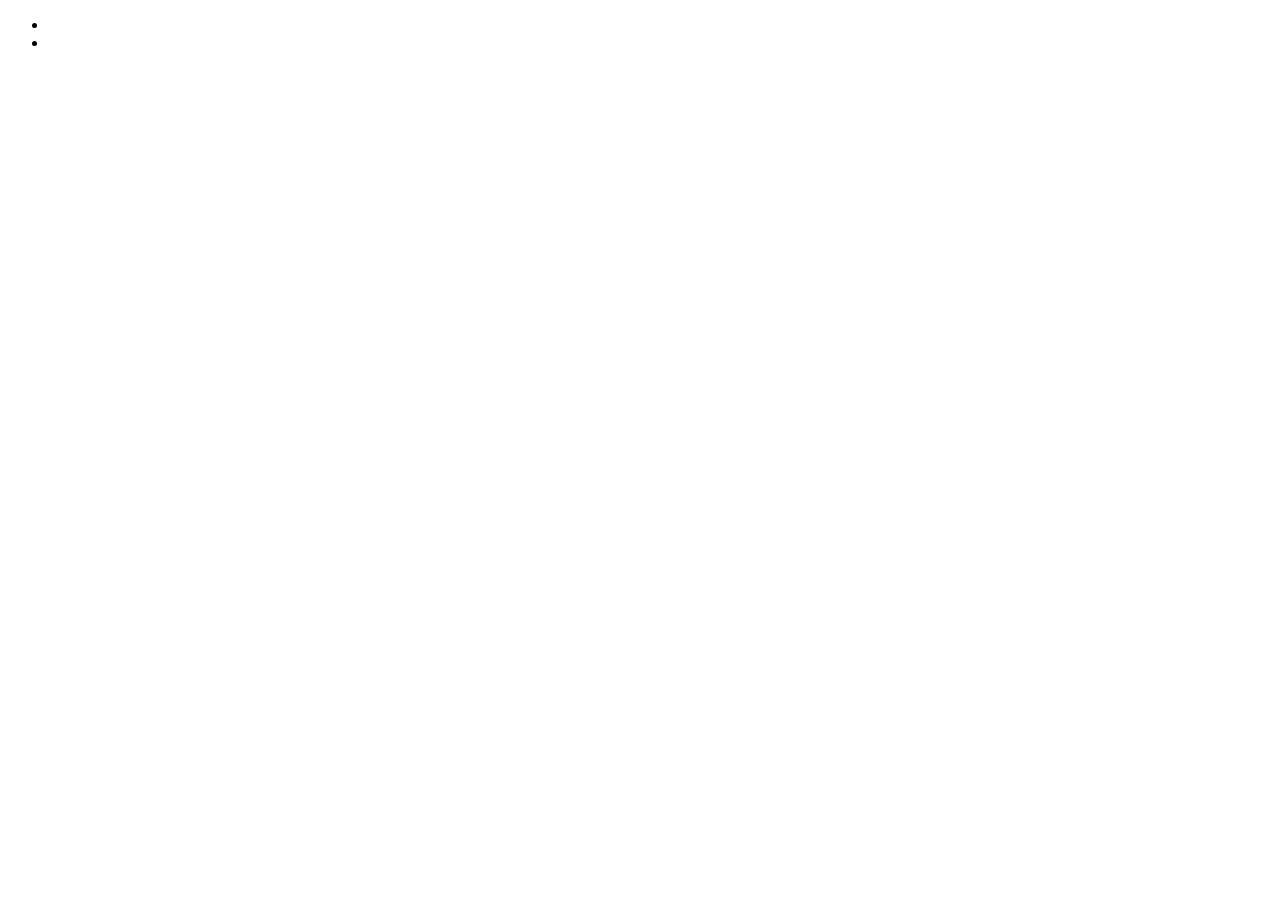
==== index.html @ 7fce045f "Deploying to gh-pages from @ TatianaBariakhtar/goit-js-hw-09@2f47833ce06efd33f7cf9d8f14586e9e5465c06" ====
<!DOCTYPE html>
<html lang="en">
  <head>
    <meta charset="UTF-8" />
    <link rel="icon" type="image/svg+xml" href="/goit-js-hw-09/favicon.svg" />
    <meta name="viewport" content="width=device-width, initial-scale=1.0" />
    <title>Vanilla App Template</title>
    <script type="module" crossorigin src="/goit-js-hw-09/index.js"></script>
    <link rel="stylesheet" crossorigin href="/goit-js-hw-09/assets/index-B_SY1GJM.css">
  </head>
  <body>
    <nav>
      <ul>
        <li> <a href="./1-gallery.html" ></a></li>
        <li> <a href="./2-form.html"></a></li>
      </ul>
    </nav>

  </body>
</html>
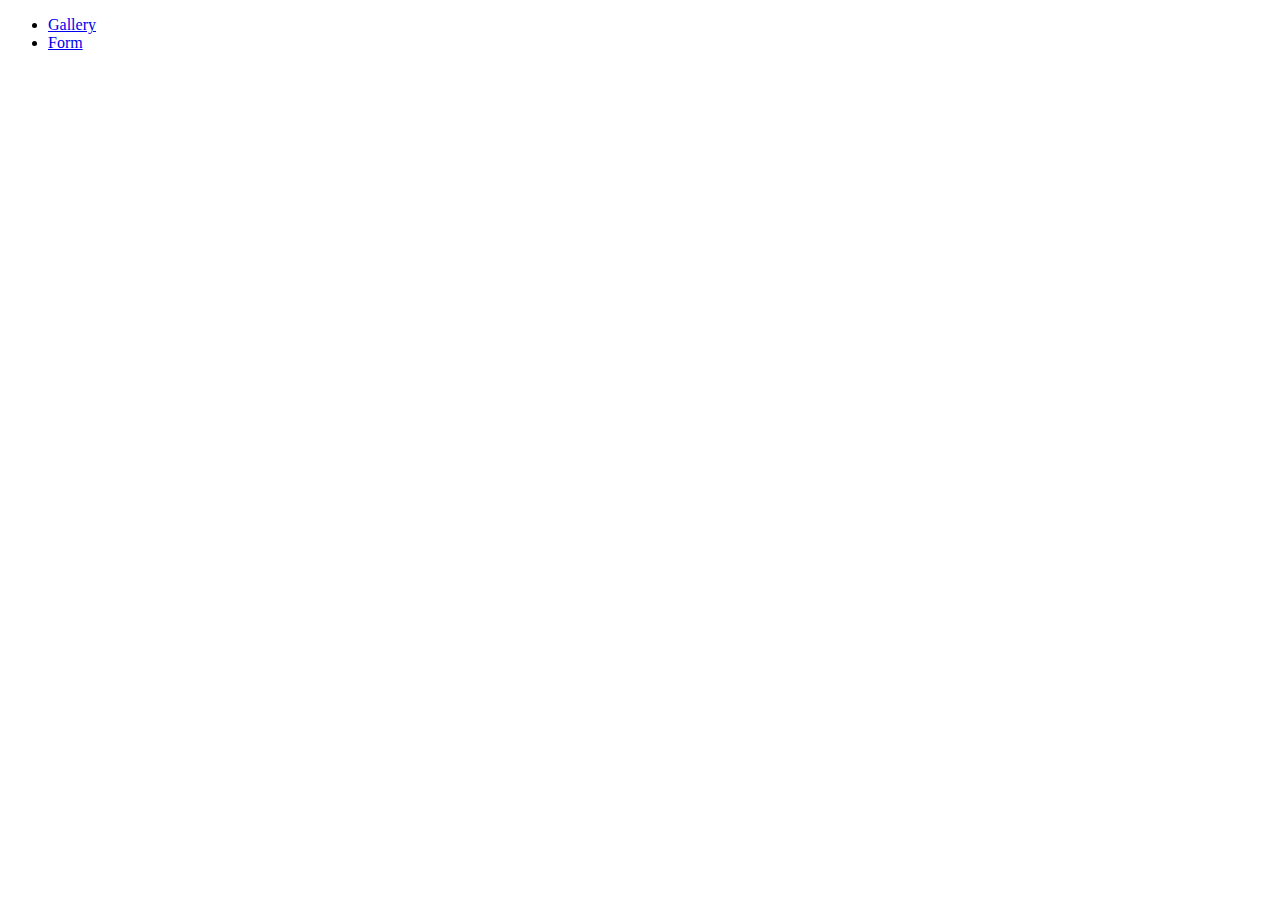
==== commit c818d0c2: "Deploying to gh-pages from @ TatianaBariakhtar/goit-js-hw-09@b2752001304b404849e706e006bdf7fe6c5081e" ====
--- a/index.html
+++ b/index.html
@@ -2,19 +2,19 @@
 <html lang="en">
   <head>
     <meta charset="UTF-8" />
-    <link rel="icon" type="image/svg+xml" href="/goit-js-hw-09/favicon.svg" />
+  
     <meta name="viewport" content="width=device-width, initial-scale=1.0" />
-    <title>Vanilla App Template</title>
-    <script type="module" crossorigin src="/goit-js-hw-09/index.js"></script>
-    <link rel="stylesheet" crossorigin href="/goit-js-hw-09/assets/index-B_SY1GJM.css">
+    <title></title>
+    <link rel="stylesheet" crossorigin href="/goit-js-hw-09/assets/index-DUa18_Kf.css">
   </head>
   <body>
     <nav>
       <ul>
-        <li> <a href="./1-gallery.html" ></a></li>
-        <li> <a href="./2-form.html"></a></li>
+        <li> <a href="./1-gallery.html" >Gallery</a></li>
+        <li> <a href="./2-form.html">Form</a></li>
       </ul>
     </nav>
 
+   
   </body>
 </html>
